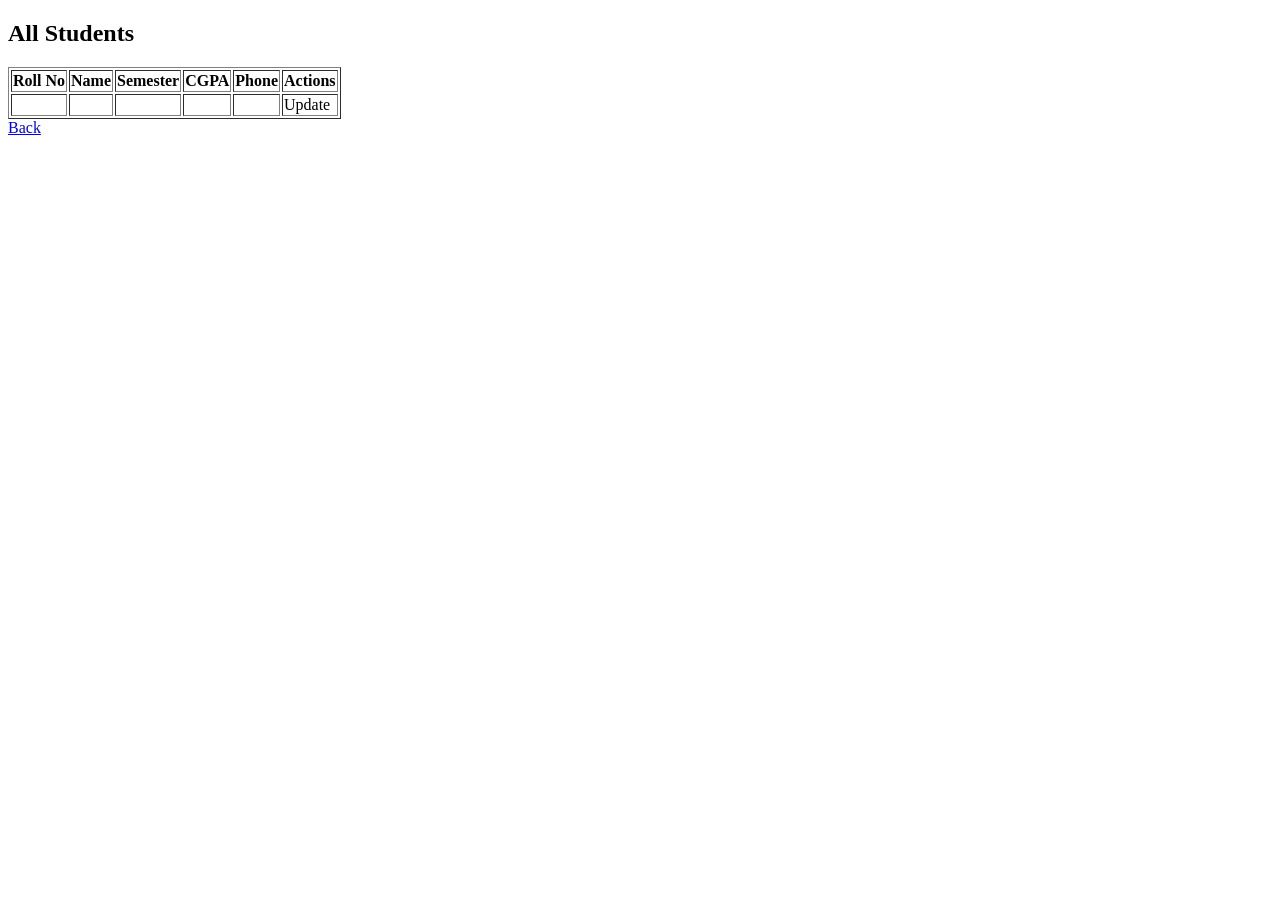
==== src/main/resources/templates/display.html @ f87f3b89 "Add student update feature Co-authored-by: Copilot <223556219+Copilot@noreply.github.com>" ====
<!DOCTYPE html>
<html>
<head><title>All Students</title></head>
<body>
<h2>All Students</h2>
<table border="1">
    <tr>
        <th>Roll No</th><th>Name</th><th>Semester</th><th>CGPA</th><th>Phone</th><th>Actions</th>
    </tr>
    <tr th:each="s : ${students}">
        <td th:text="${s.rollNo}"></td>
        <td th:text="${s.name}"></td>
        <td th:text="${s.semester}"></td>
        <td th:text="${s.cgpa}"></td>
        <td th:text="${s.phoneNumber}"></td>
        <td><a th:href="@{/edit/{rollNo}(rollNo=${s.rollNo})}">Update</a></td>
    </tr>
</table>
<a href="/">Back</a>
</body>
</html>
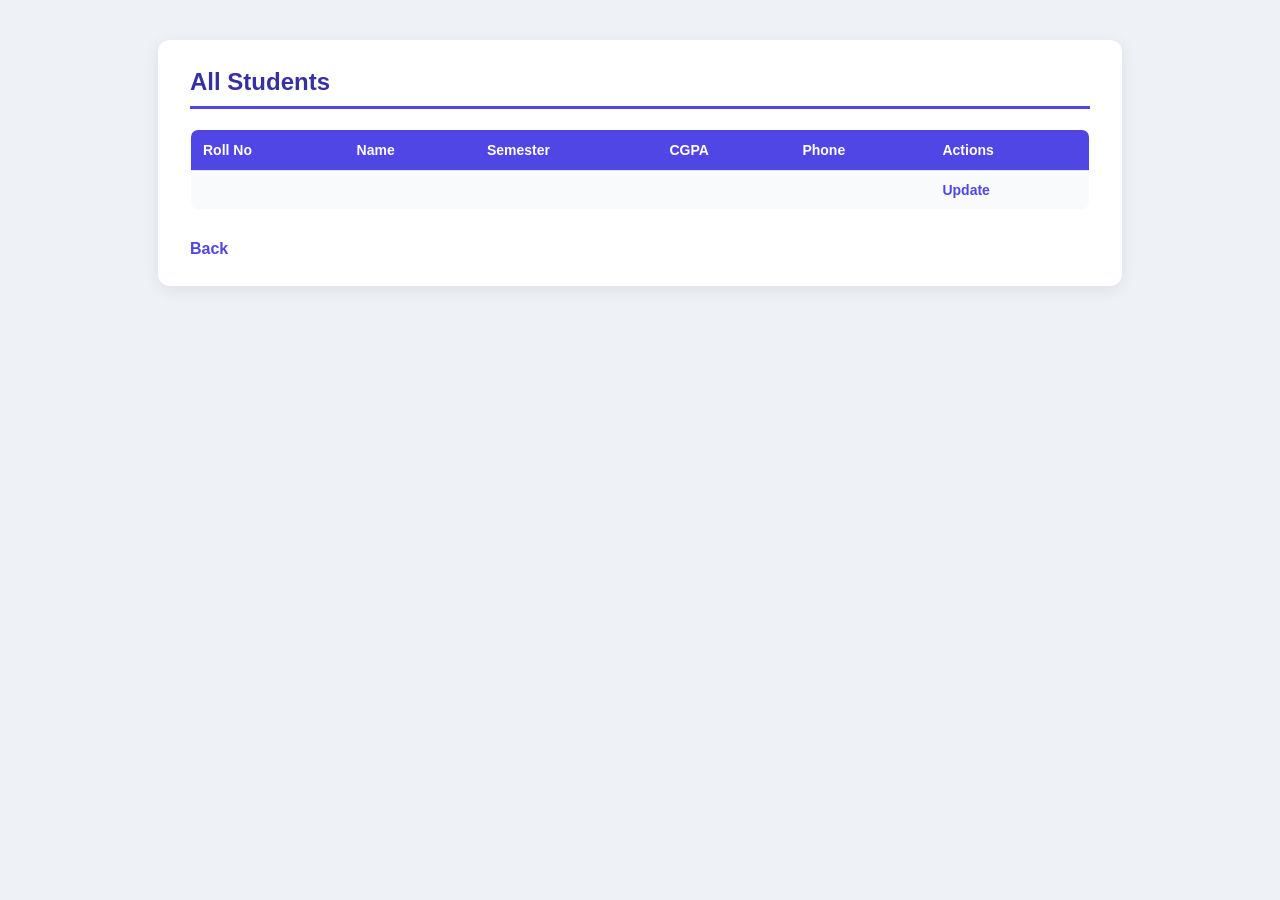
==== commit d09a07a1: "khang" ====
--- a/src/main/resources/templates/display.html
+++ b/src/main/resources/templates/display.html
@@ -1,22 +1,34 @@
+<!DOCTYPE html>
+<html xmlns:th="http://www.thymeleaf.org">
 
-<!DOCTYPE html>
-<html>
-<head><title>All Students</title></head>
+<head>
+    <meta charset="UTF-8" />
+    <title>All Students</title>
+    <link rel="stylesheet" href="style.css">
+</head>
+
 <body>
-<h2>All Students</h2>
-<table border="1">
-    <tr>
-        <th>Roll No</th><th>Name</th><th>Semester</th><th>CGPA</th><th>Phone</th><th>Actions</th>
-    </tr>
-    <tr th:each="s : ${students}">
-        <td th:text="${s.rollNo}"></td>
-        <td th:text="${s.name}"></td>
-        <td th:text="${s.semester}"></td>
-        <td th:text="${s.cgpa}"></td>
-        <td th:text="${s.phoneNumber}"></td>
-        <td><a th:href="@{/edit/{rollNo}(rollNo=${s.rollNo})}">Update</a></td>
-    </tr>
-</table>
-<a href="/">Back</a>
+    <div class="container">
+        <h2>All Students</h2>
+        <table>
+            <tr>
+                <th>Roll No</th>
+                <th>Name</th>
+                <th>Semester</th>
+                <th>CGPA</th>
+                <th>Phone</th>
+                <th>Actions</th>
+            </tr>
+            <tr th:each="s : ${students}">
+                <td th:text="${s.rollNo}"></td>
+                <td th:text="${s.name}"></td>
+                <td th:text="${s.semester}"></td>
+                <td th:text="${s.cgpa}"></td>
+                <td th:text="${s.phoneNumber}"></td>
+                <td><a th:href="@{/edit/{rollNo}(rollNo=${s.rollNo})}">Update</a></td>
+            </tr>
+        </table> <a class="back-link" href="/">Back</a>
+    </div>
 </body>
-</html>
+
+</html>
--- a/src/main/resources/templates/style.css
+++ b/src/main/resources/templates/style.css
@@ -0,0 +1,220 @@
+body {
+margin: 0;
+padding: 40px 16px;
+font-family: “Segoe UI”, Tahoma, Arial, sans-serif;
+background: 
+#eef2f7;
+color: 
+#1f2937;
+}
+
+.container {
+max-width: 900px;
+margin: 0 auto;
+background: 
+#ffffff;
+padding: 28px 32px;
+border-radius: 12px;
+box-shadow: 0 4px 16px rgba(0, 0, 0, 0.08);
+}
+
+h2 {
+margin-top: 0;
+margin-bottom: 20px;
+color: 
+#3730a3;
+border-bottom: 3px solid 
+#4f46e5;
+padding-bottom: 10px;
+}
+
+.card {
+background: 
+#f8fafc;
+border: 1px solid 
+#e2e8f0;
+border-radius: 10px;
+padding: 16px;
+margin-bottom: 18px;
+}
+
+.form-row {
+display: flex;
+flex-wrap: wrap;
+gap: 10px;
+align-items: center;
+}
+
+.form-group {
+display: flex;
+flex-direction: column;
+margin-bottom: 14px;
+}
+
+label {
+font-weight: 600;
+margin-bottom: 6px;
+color: 
+#374151;
+}
+
+input {
+padding: 10px 12px;
+border: 1px solid 
+#cbd5e1;
+border-radius: 6px;
+font-size: 14px;
+background: 
+#ffffff;
+transition: border-color 0.2s, box-shadow 0.2s;
+}
+
+input:focus {
+outline: none;
+border-color: 
+#4f46e5;
+box-shadow: 0 0 0 3px rgba(79, 70, 229, 0.2);
+}
+
+input[readonly] {
+background: 
+#e5e7eb;
+color: 
+#6b7280;
+cursor: not-allowed;
+}
+
+button,
+.btn {
+display: inline-block;
+padding: 10px 18px;
+border: none;
+border-radius: 6px;
+background: 
+#4f46e5;
+color: 
+#ffffff;
+font-size: 14px;
+font-weight: 600;
+text-decoration: none;
+cursor: pointer;
+transition: background 0.2s, transform 0.1s;
+}
+
+button:hover,
+.btn:hover {
+background: 
+#3730a3;
+}
+
+button:active,
+.btn:active {
+transform: scale(0.98);
+}
+
+.btn-danger {
+background: 
+#dc2626;
+}
+
+.btn-danger:hover {
+background: 
+#b91c1c;
+}
+
+.btn-secondary {
+background: 
+#64748b;
+}
+
+.btn-secondary:hover {
+background: 
+#475569;
+}
+
+table {
+width: 100%;
+border-collapse: collapse;
+margin-bottom: 20px;
+border: 1px solid 
+#e2e8f0;
+border-radius: 8px;
+overflow: hidden;
+}
+
+th {
+background: 
+#4f46e5;
+color: 
+#ffffff;
+text-align: left;
+padding: 12px;
+font-size: 14px;
+}
+
+td {
+padding: 11px 12px;
+border-top: 1px solid 
+#e2e8f0;
+font-size: 14px;
+}
+
+tr:nth-child(even) td {
+background: 
+#f8fafc;
+}
+
+tr:hover td {
+background: 
+#eef2ff;
+}
+
+a {
+color: 
+#4f46e5;
+text-decoration: none;
+font-weight: 600;
+}
+
+a:hover {
+text-decoration: underline;
+}
+
+.back-link {
+display: inline-block;
+margin-top: 10px;
+}
+
+.info p {
+margin: 10px 0;
+padding: 10px 14px;
+background: 
+#f8fafc;
+border-left: 4px solid 
+#4f46e5;
+border-radius: 4px;
+}
+
+.message {
+margin-top: 16px;
+padding: 10px 14px;
+border-radius: 6px;
+background: 
+#e0e7ff;
+color: 
+#3730a3;
+font-weight: 600;
+}
+
+.message:empty {
+display: none;
+}
+
+.empty {
+padding: 14px;
+background: 
+#fef2f2;
+color: 
+#b91c1c;
+border-radius: 6px;
+}
